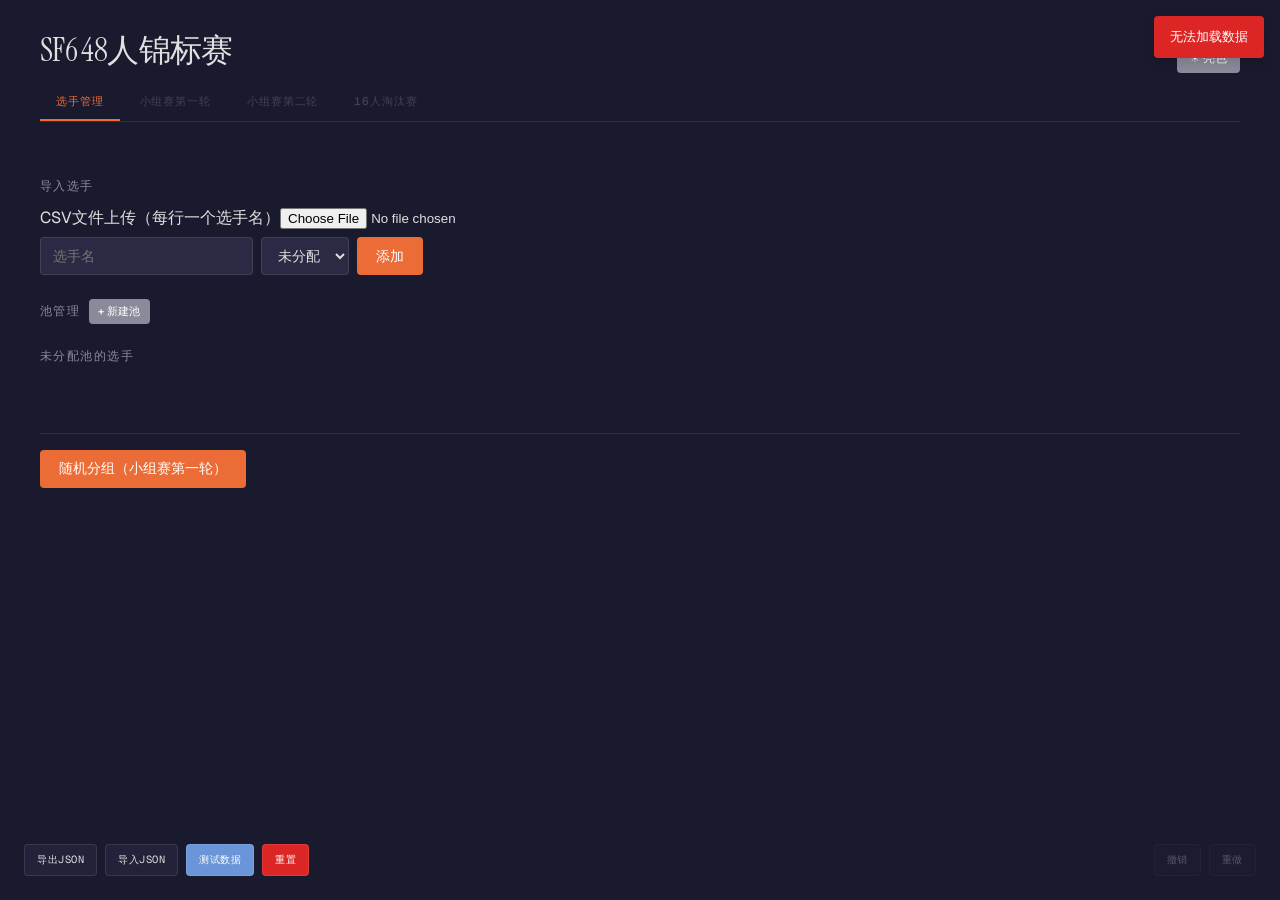
==== templates/index.html @ b0669866 "fix: move re-random button above undo, keep redo button" ====
<!DOCTYPE html>
<html lang="zh-CN">
<head>
  <meta charset="UTF-8">
  <meta name="viewport" content="width=device-width, initial-scale=1.0">
  <title>SF6 48人锦标赛</title>
  <link href="https://fonts.googleapis.com/css2?family=Instrument+Serif:ital@0;1&family=Geist:wght@400;500;600&family=Geist+Mono:wght@400;500;600&display=swap" rel="stylesheet">
  <link rel="stylesheet" href="/static/style.css">
</head>
<body>
  <header>
    <div style="display:flex;justify-content:space-between;align-items:center;">
      <h1>SF6 48人锦标赛</h1>
      <button id="theme-toggle" class="secondary-btn" style="font-size:0.75rem;padding:0.4rem 0.8rem;">🌙 暗色</button>
    </div>
    <nav id="tabs">
      <button class="tab active" data-tab="players">选手管理</button>
      <button class="tab" data-tab="group1" disabled>小组赛第一轮</button>
      <button class="tab" data-tab="group2" disabled>小组赛第二轮</button>
      <button class="tab" data-tab="elimination" disabled>16人淘汰赛</button>
    </nav>
  </header>

  <main>
    <!-- 选手管理 -->
    <section id="tab-players" class="tab-content active">
      <div class="import-section">
        <p class="section-title">导入选手</p>
        <div class="import-csv">
          <label>CSV文件上传（每行一个选手名）<input type="file" id="csv-upload" accept=".csv"></label>
        </div>
        <div class="import-manual">
          <input type="text" id="player-name-input" placeholder="选手名">
          <select id="pool-select"><option value="">未分配</option></select>
          <button class="primary-btn" id="btn-add-player">添加</button>
        </div>
      </div>

      <div class="pool-section">
        <p class="section-title">池管理 <button class="secondary-btn" id="btn-create-pool" style="font-size:0.7rem;padding:0.3rem 0.6rem;">+ 新建池</button></p>
        <div id="pool-list"></div>
      </div>

      <div class="unassigned-section">
        <p class="section-title">未分配池的选手</p>
        <div id="unassigned-list" class="unassigned-list"></div>
      </div>

      <div class="action-section">
        <button class="primary-btn" id="btn-randomize-g1">随机分组（小组赛第一轮）</button>
        <div id="randomize-error" class="error-msg"></div>
      </div>
    </section>

    <!-- 小组赛第一轮 -->
    <section id="tab-group1" class="tab-content">
      <div id="g1-list-view" class="group-grid"></div>
      <div id="g1-detail-view" style="display:none">
        <button class="back-btn" id="g1-back">← 返回列表</button>
        <h3 id="g1-detail-title" class="section-title"></h3>
        <div id="g1-bracket-svg"></div>
      </div>
    </section>

    <!-- 小组赛第二轮 -->
    <section id="tab-group2" class="tab-content">
      <div id="g2-list-view" class="group-grid"></div>
      <div id="g2-detail-view" style="display:none">
        <button class="back-btn" id="g2-back">← 返回列表</button>
        <h3 id="g2-detail-title" class="section-title"></h3>
        <div id="g2-ranking"></div>
      </div>
    </section>

    <!-- 16人淘汰赛 -->
    <section id="tab-elimination" class="tab-content">
      <div id="elim-controls" style="margin-bottom:1rem;">
        <button class="primary-btn" id="btn-randomize-elim" style="display:none">随机签位</button>
      </div>
      <div id="elim-bracket-svg"></div>
    </section>
  </main>

  <div id="undo-redo">
    <button id="btn-randomize-elim-again" style="display:none;background:var(--color-accent);color:#fff;">重新随机</button>
    <button id="btn-undo" disabled>撤销</button>
    <button id="btn-redo" disabled>重做</button>
  </div>

  <div id="io-buttons">
    <button id="btn-export">导出JSON</button>
    <label>导入JSON <input type="file" id="import-file" accept=".json" hidden></label>
    <button id="btn-test" style="background:var(--color-link);color:#fff;">测试数据</button>
    <button id="btn-reset" style="background:#dc2626;color:#fff;">重置</button>
  </div>

  <div id="toast-container"></div>

  <script src="/static/svg_renderer.js"></script>
  <script src="/static/player_manager.js"></script>
  <script src="/static/app.js"></script>
</body>
</html>
---- static/style.css ----
/* SF6 Tournament Tool - Design System from Diagrams */
*, *::before, *::after { box-sizing: border-box; margin: 0; padding: 0; }

:root, [data-theme="dark"] {
  --color-paper:   #1a1a2e;
  --color-ink:     #e0e0e0;
  --color-muted:   #8a8a9a;
  --color-accent:  #eb6c36;
  --color-soft:    #6a6a7a;
  --color-rule:    rgba(255,255,255,0.10);
  --color-link:    #6a95d8;
  --color-card:    #22223a;
  --color-input:   #2a2a44;
  --font-sans:     'Geist', system-ui, sans-serif;
  --font-serif:    'Instrument Serif', serif;
  --font-mono:     'Geist Mono', ui-monospace, monospace;
}

[data-theme="light"] {
  --color-paper:   #f5f5f5;
  --color-ink:     #2d3142;
  --color-muted:   #4f5d75;
  --color-accent:  #eb6c36;
  --color-soft:    #7a8399;
  --color-rule:    rgba(45,49,66,0.12);
  --color-link:    #2e5aa8;
  --color-card:    #ffffff;
  --color-input:   #ffffff;
}

body {
  font-family: var(--font-sans);
  background: var(--color-paper);
  color: var(--color-ink);
  min-height: 100vh;
  padding: 2rem;
}

/* Header */
header {
  max-width: 1200px;
  margin: 0 auto 2rem;
}

header h1 {
  font-family: var(--font-serif);
  font-size: clamp(1.5rem, 2.4vw + 0.75rem, 2rem);
  font-weight: 400;
  letter-spacing: -0.02em;
  line-height: 1.15;
  color: var(--color-ink);
  margin-bottom: 1rem;
}

/* Tabs */
#tabs {
  display: flex;
  gap: 4px;
  border-bottom: 1px solid var(--color-rule);
  padding-bottom: 0;
}

.tab {
  font-family: var(--font-mono);
  font-size: 0.7rem;
  font-weight: 500;
  letter-spacing: 0.08em;
  text-transform: uppercase;
  padding: 0.6rem 1rem;
  border: none;
  background: transparent;
  color: var(--color-muted);
  cursor: pointer;
  border-bottom: 2px solid transparent;
  transition: all 0.2s;
}

.tab:hover { color: var(--color-ink); }
.tab.active { color: var(--color-accent); border-bottom-color: var(--color-accent); }
.tab:disabled { opacity: 0.35; cursor: not-allowed; }

/* Main Content */
main {
  max-width: 1200px;
  margin: 0 auto;
}

.tab-content { display: none; padding: 1.5rem 0; }
.tab-content.active { display: block; }

/* Buttons */
.primary-btn {
  font-family: var(--font-sans);
  font-size: 0.85rem;
  font-weight: 500;
  background: var(--color-accent);
  color: #fff;
  border: none;
  padding: 0.6rem 1.2rem;
  border-radius: 4px;
  cursor: pointer;
  transition: opacity 0.2s;
}

.primary-btn:hover { opacity: 0.85; }

.secondary-btn {
  font-family: var(--font-sans);
  font-size: 0.85rem;
  font-weight: 500;
  background: var(--color-muted);
  color: #fff;
  border: none;
  padding: 0.6rem 1.2rem;
  border-radius: 4px;
  cursor: pointer;
  transition: opacity 0.2s;
}

.secondary-btn:hover { opacity: 0.85; }

.error-msg { color: var(--color-accent); font-size: 0.8rem; margin-top: 0.5rem; }

/* Import Section */
.import-section, .pool-section, .unassigned-section, .action-section {
  margin-bottom: 1.5rem;
}

.section-title {
  font-family: var(--font-mono);
  font-size: 0.75rem;
  font-weight: 500;
  letter-spacing: 0.12em;
  text-transform: uppercase;
  color: var(--color-muted);
  margin-bottom: 0.75rem;
}

.import-manual {
  display: flex;
  gap: 0.5rem;
  margin-top: 0.5rem;
}

.import-manual input,
.import-manual select {
  font-family: var(--font-sans);
  font-size: 0.85rem;
  padding: 0.5rem 0.75rem;
  border: 1px solid var(--color-rule);
  background: var(--color-input);
  color: var(--color-ink);
  border-radius: 4px;
  outline: none;
}

.import-manual input:focus,
.import-manual select:focus {
  border-color: var(--color-accent);
}

/* Pool Cards */
.pool-card {
  background: var(--color-card);
  border: 1px solid var(--color-rule);
  border-radius: 6px;
  padding: 1rem;
  margin-bottom: 0.75rem;
}

.pool-header {
  display: flex;
  justify-content: space-between;
  align-items: center;
}

.pool-header .pool-name {
  font-weight: 500;
  font-size: 0.9rem;
}

.pool-header .count {
  font-family: var(--font-mono);
  font-size: 0.7rem;
  color: var(--color-soft);
}

.pool-players {
  margin-top: 0.75rem;
  display: flex;
  flex-wrap: wrap;
  gap: 0.4rem;
}

/* Player Cards */
.player-card {
  display: inline-flex;
  align-items: center;
  gap: 0.4rem;
  background: var(--color-card);
  border: 1px solid var(--color-rule);
  padding: 0.35rem 0.6rem;
  border-radius: 4px;
  cursor: grab;
  font-size: 0.8rem;
  transition: border-color 0.2s;
}

.player-card:hover { border-color: var(--color-muted); }
.player-card:active { cursor: grabbing; }

.player-card .rename-input {
  font-family: var(--font-sans);
  font-size: 0.8rem;
  background: transparent;
  border: none;
  color: var(--color-ink);
  width: 80px;
  outline: none;
  border-bottom: 1px solid var(--color-accent);
}

.btn-delete-player {
  background: none;
  border: none;
  color: var(--color-soft);
  cursor: pointer;
  font-size: 0.9rem;
  line-height: 1;
  padding: 0 2px;
  opacity: 0.5;
  transition: opacity 0.2s;
}

.btn-delete-player:hover { opacity: 1; color: var(--color-accent); }

/* Unassigned */
.unassigned-list {
  display: flex;
  flex-wrap: wrap;
  gap: 0.4rem;
  min-height: 2rem;
}

/* Action Section */
.action-section {
  display: flex;
  align-items: center;
  gap: 0.75rem;
  flex-wrap: wrap;
  padding-top: 1rem;
  border-top: 1px solid var(--color-rule);
}

/* Group Grid */
.group-grid {
  display: grid;
  grid-template-columns: repeat(auto-fill, minmax(180px, 1fr));
  gap: 0.75rem;
}

.group-card {
  background: var(--color-card);
  border: 1px solid var(--color-rule);
  border-radius: 6px;
  padding: 1rem;
  cursor: pointer;
  transition: border-color 0.2s;
}

.group-card:hover { border-color: var(--color-accent); }

.group-card h4 {
  font-family: var(--font-mono);
  font-size: 0.7rem;
  font-weight: 500;
  letter-spacing: 0.1em;
  text-transform: uppercase;
  color: var(--color-muted);
  margin-bottom: 0.5rem;
}

.group-player {
  font-size: 0.8rem;
  padding: 0.15rem 0;
  color: var(--color-ink);
}

.result {
  margin-top: 0.5rem;
  font-size: 0.75rem;
  font-weight: 500;
}

.result.first { color: var(--color-accent); }
.result.second { color: var(--color-muted); }

/* Back Button */
.back-btn {
  font-family: var(--font-sans);
  font-size: 0.8rem;
  background: none;
  border: 1px solid var(--color-rule);
  color: var(--color-muted);
  padding: 0.4rem 0.8rem;
  border-radius: 4px;
  cursor: pointer;
  margin-bottom: 1rem;
  transition: all 0.2s;
}

.back-btn:hover { border-color: var(--color-ink); color: var(--color-ink); }

/* Ranking Table */
.ranking-list {
  display: flex;
  flex-direction: column;
  gap: 0.5rem;
  max-width: 400px;
}

.ranking-card {
  background: var(--color-card);
  border: 1px solid var(--color-rule);
  border-radius: 6px;
  padding: 0.75rem 1rem;
  display: flex;
  align-items: center;
  gap: 0.6rem;
  cursor: grab;
  transition: border-color 0.2s;
}

.ranking-card:hover { border-color: var(--color-muted); }
.ranking-card:active { cursor: grabbing; }

.rank-num {
  font-family: var(--font-mono);
  font-size: 0.75rem;
  font-weight: 600;
  color: var(--color-accent);
  min-width: 1.5rem;
}

.rank-name {
  flex: 1;
  font-size: 0.85rem;
}

.rank-input {
  font-family: var(--font-mono);
  font-size: 0.8rem;
  width: 2.5rem;
  text-align: center;
  background: var(--color-input);
  color: var(--color-ink);
  border: 1px solid var(--color-rule);
  border-radius: 3px;
  padding: 0.25rem;
  outline: none;
}

.rank-input:focus { border-color: var(--color-accent); }

.drag-hint {
  font-family: var(--font-mono);
  font-size: 0.65rem;
  color: var(--color-soft);
  margin-top: 0.5rem;
}

/* Toast Notifications */
#toast-container {
  position: fixed;
  top: 1rem;
  right: 1rem;
  z-index: 9999;
  display: flex;
  flex-direction: column;
  gap: 0.5rem;
}

.toast {
  font-family: var(--font-sans);
  font-size: 0.8rem;
  padding: 0.75rem 1rem;
  border-radius: 4px;
  color: #fff;
  box-shadow: 0 4px 12px rgba(0,0,0,0.15);
  animation: toast-in 0.3s ease-out;
  max-width: 300px;
}

.toast-success { background: #16a34a; }
.toast-error { background: #dc2626; }
.toast-info { background: var(--color-link); }

@keyframes toast-in {
  from { opacity: 0; transform: translateX(20px); }
  to { opacity: 1; transform: translateX(0); }
}

/* Undo/Redo & IO Buttons */
#undo-redo, #io-buttons {
  position: fixed;
  bottom: 1.5rem;
  display: flex;
  gap: 0.5rem;
}

#undo-redo { right: 1.5rem; }
#io-buttons { left: 1.5rem; }

#undo-redo button,
#io-buttons button,
#io-buttons label {
  font-family: var(--font-mono);
  font-size: 0.65rem;
  letter-spacing: 0.05em;
  padding: 0.5rem 0.75rem;
  background: var(--color-card);
  color: var(--color-ink);
  border: 1px solid var(--color-rule);
  border-radius: 4px;
  cursor: pointer;
  transition: all 0.2s;
}

#undo-redo button:hover,
#io-buttons button:hover,
#io-buttons label:hover {
  border-color: var(--color-muted);
  color: var(--color-ink);
}

#undo-redo button:disabled { opacity: 0.3; cursor: not-allowed; }

/* SVG Styles */
svg {
  width: 100%;
  display: block;
}

/* Modal */
.modal-overlay {
  position: fixed;
  top: 0; left: 0; right: 0; bottom: 0;
  background: rgba(0,0,0,0.4);
  display: flex;
  align-items: center;
  justify-content: center;
  z-index: 10000;
}

.modal-box {
  background: var(--color-card);
  border: 1px solid var(--color-rule);
  border-radius: 6px;
  padding: 1.5rem;
  min-width: 300px;
}

.modal-box h4 {
  font-family: var(--font-sans);
  font-size: 0.9rem;
  font-weight: 500;
  margin-bottom: 1rem;
  color: var(--color-ink);
}

.modal-box input {
  font-family: var(--font-sans);
  font-size: 0.85rem;
  width: 100%;
  padding: 0.5rem 0.75rem;
  border: 1px solid var(--color-rule);
  border-radius: 4px;
  margin-bottom: 1rem;
  outline: none;
  background: var(--color-input);
  color: var(--color-ink);
}

.modal-box input:focus { border-color: var(--color-accent); }

.modal-buttons {
  display: flex;
  gap: 0.5rem;
  justify-content: flex-end;
}

.modal-buttons button {
  font-family: var(--font-sans);
  font-size: 0.85rem;
  padding: 0.5rem 1rem;
  border: none;
  border-radius: 4px;
  cursor: pointer;
}

.modal-buttons .btn-ok { background: var(--color-accent); color: #fff; }
.modal-buttons .btn-cancel { background: var(--color-rule); color: var(--color-ink); }

/* Preview Group */
.preview-header {
  display: flex;
  justify-content: space-between;
  align-items: center;
  margin-bottom: 1rem;
}

.preview-actions {
  display: flex;
  gap: 0.5rem;
}

.group-preview-grid {
  display: grid;
  grid-template-columns: repeat(4, 1fr);
  gap: 1rem;
}

.group-preview-card {
  background: var(--color-card);
  border: 1px solid var(--color-rule);
  border-radius: 6px;
  padding: 1rem;
}

.group-preview-card h4 {
  font-family: var(--font-mono);
  font-size: 0.7rem;
  font-weight: 500;
  letter-spacing: 0.1em;
  text-transform: uppercase;
  color: var(--color-muted);
  margin-bottom: 0.75rem;
}

.group-preview-players {
  min-height: 3rem;
  display: flex;
  flex-direction: column;
  gap: 0.4rem;
  padding: 0.5rem;
  border: 1px dashed var(--color-rule);
  border-radius: 4px;
  transition: background 0.2s;
}

.group-preview-players .player-card {
  width: 100%;
}

.group-preview-players .player-card.selected {
  border-color: var(--color-accent);
  background: rgba(235,108,54,0.08);
}

/* Responsive */
@media (max-width: 768px) {
  body { padding: 1rem; }
  .group-grid { grid-template-columns: repeat(auto-fill, minmax(150px, 1fr)); }
  #undo-redo, #io-buttons { bottom: 0.75rem; }
  #io-buttons { left: 0.75rem; }
  #undo-redo { right: 0.75rem; }
}
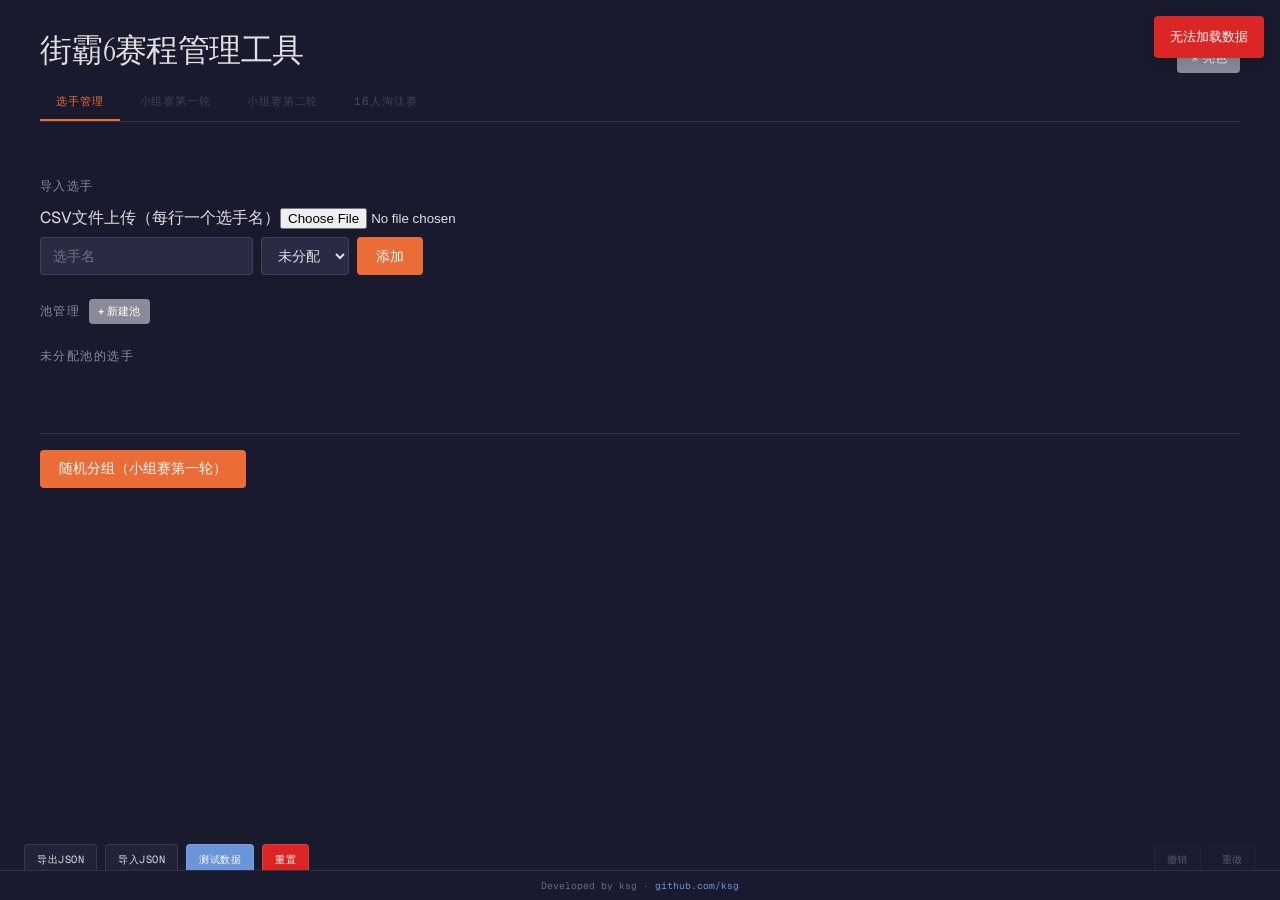
==== commit ccd7b21a: "feat: update title to 街霸6赛程管理工具, add developer watermark" ====
--- a/templates/index.html
+++ b/templates/index.html
@@ -3,14 +3,14 @@
 <head>
   <meta charset="UTF-8">
   <meta name="viewport" content="width=device-width, initial-scale=1.0">
-  <title>SF6 48人锦标赛</title>
+  <title>街霸6赛程管理工具</title>
   <link href="https://fonts.googleapis.com/css2?family=Instrument+Serif:ital@0;1&family=Geist:wght@400;500;600&family=Geist+Mono:wght@400;500;600&display=swap" rel="stylesheet">
   <link rel="stylesheet" href="/static/style.css">
 </head>
 <body>
   <header>
     <div style="display:flex;justify-content:space-between;align-items:center;">
-      <h1>SF6 48人锦标赛</h1>
+      <h1>街霸6赛程管理工具</h1>
       <button id="theme-toggle" class="secondary-btn" style="font-size:0.75rem;padding:0.4rem 0.8rem;">🌙 暗色</button>
     </div>
     <nav id="tabs">
@@ -96,6 +96,10 @@
 
   <div id="toast-container"></div>
 
+  <footer style="position:fixed;bottom:0;left:0;right:0;text-align:center;padding:0.5rem;font-family:var(--font-mono);font-size:0.6rem;color:var(--color-soft);background:var(--color-paper);border-top:1px solid var(--color-rule);">
+    Developed by ksg · <a href="https://github.com/ksg" style="color:var(--color-link);text-decoration:none;">github.com/ksg</a>
+  </footer>
+
   <script src="/static/svg_renderer.js"></script>
   <script src="/static/player_manager.js"></script>
   <script src="/static/app.js"></script>
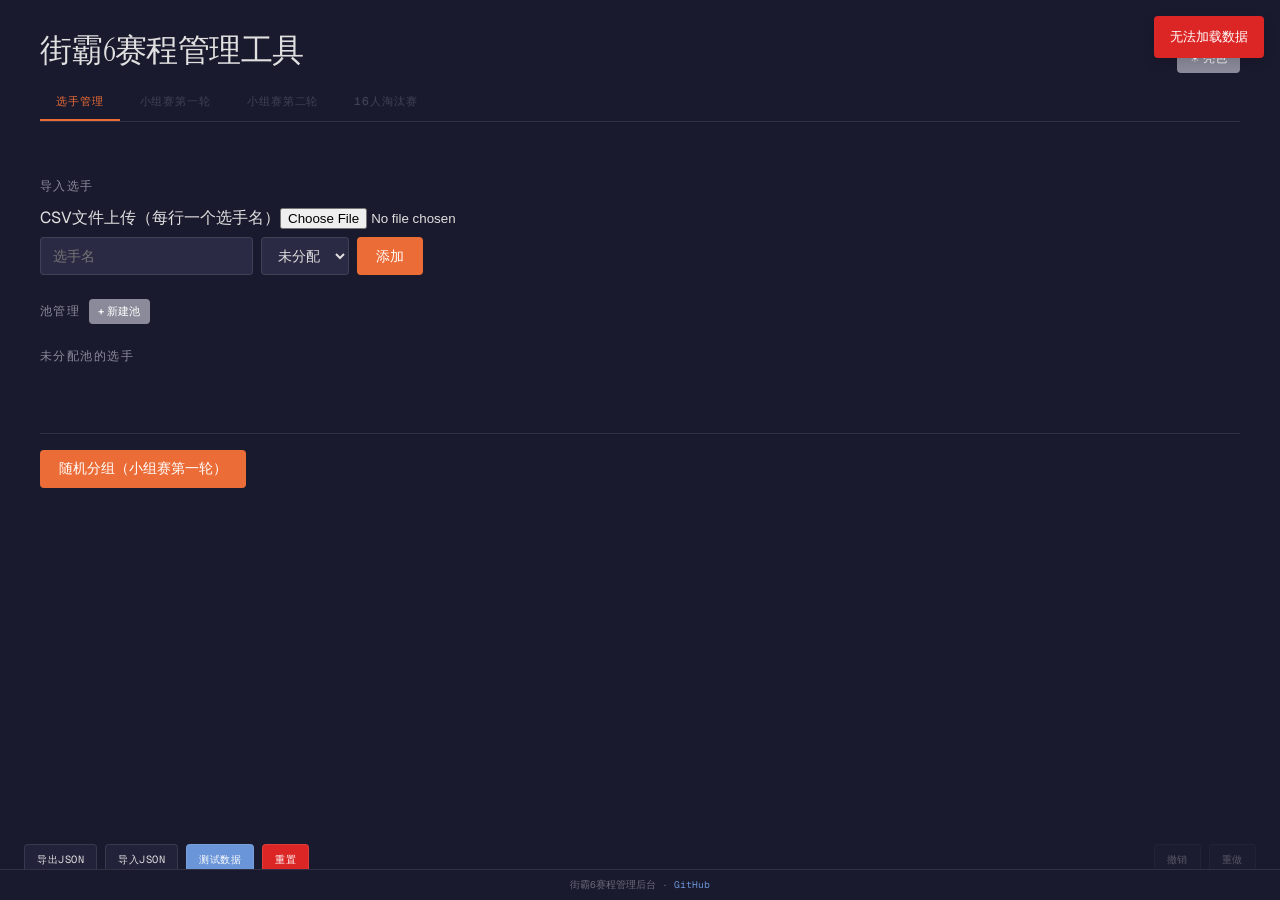
==== commit 35034cf4: "chore: rename to 街霸6赛程管理后台, update GitHub link" ====
--- a/templates/index.html
+++ b/templates/index.html
@@ -97,7 +97,7 @@
   <div id="toast-container"></div>
 
   <footer style="position:fixed;bottom:0;left:0;right:0;text-align:center;padding:0.5rem;font-family:var(--font-mono);font-size:0.6rem;color:var(--color-soft);background:var(--color-paper);border-top:1px solid var(--color-rule);">
-    Developed by ksg · <a href="https://github.com/ksg" style="color:var(--color-link);text-decoration:none;">github.com/ksg</a>
+    街霸6赛程管理后台 · <a href="https://github.com/muxiaoshu1345-lang/SF6-Tournament-Manager" style="color:var(--color-link);text-decoration:none;">GitHub</a>
   </footer>
 
   <script src="/static/svg_renderer.js"></script>
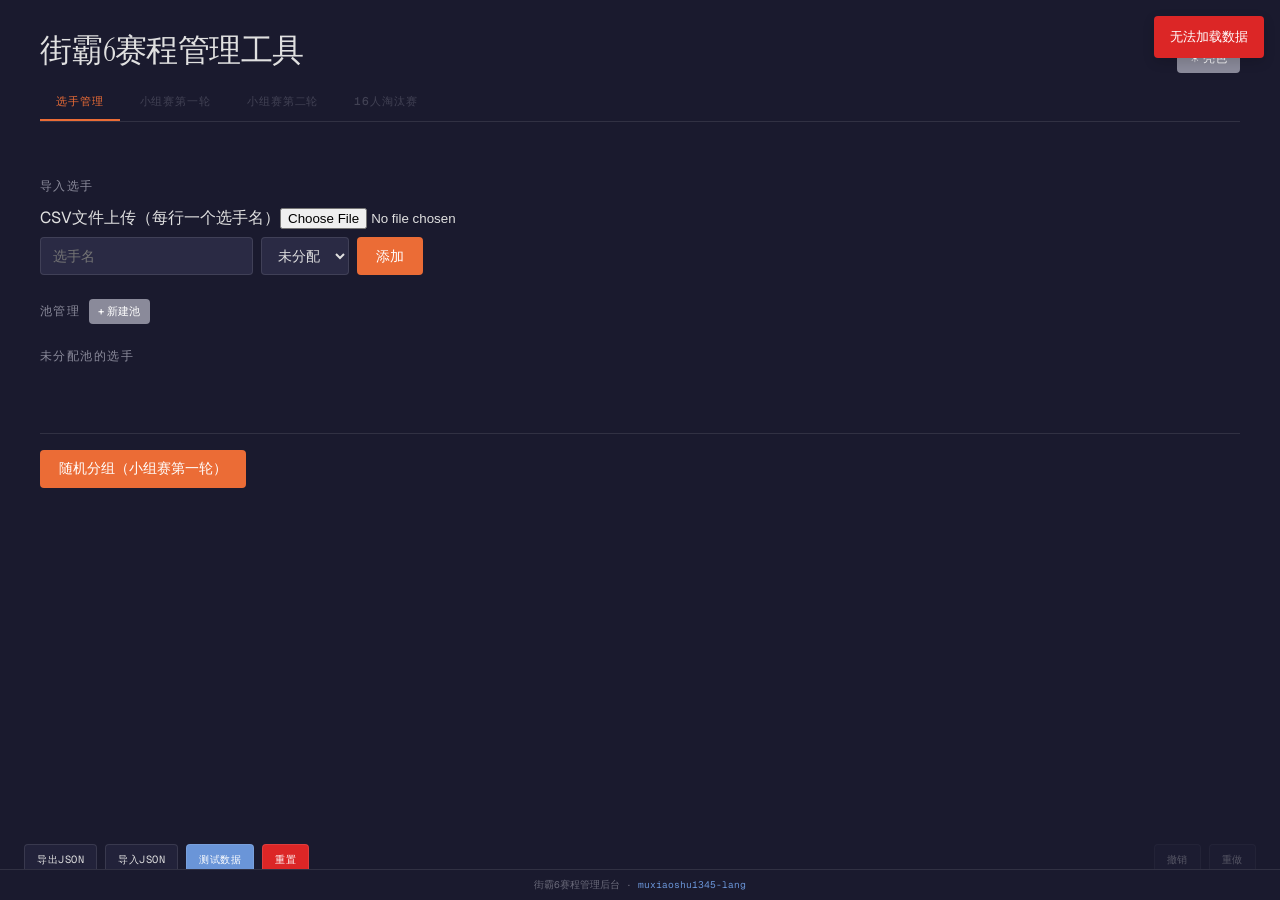
==== commit 2f72e1b2: "fix: watermark links to author profile" ====
--- a/templates/index.html
+++ b/templates/index.html
@@ -97,7 +97,7 @@
   <div id="toast-container"></div>
 
   <footer style="position:fixed;bottom:0;left:0;right:0;text-align:center;padding:0.5rem;font-family:var(--font-mono);font-size:0.6rem;color:var(--color-soft);background:var(--color-paper);border-top:1px solid var(--color-rule);">
-    街霸6赛程管理后台 · <a href="https://github.com/muxiaoshu1345-lang/SF6-Tournament-Manager" style="color:var(--color-link);text-decoration:none;">GitHub</a>
+    街霸6赛程管理后台 · <a href="https://github.com/muxiaoshu1345-lang" style="color:var(--color-link);text-decoration:none;">muxiaoshu1345-lang</a>
   </footer>
 
   <script src="/static/svg_renderer.js"></script>
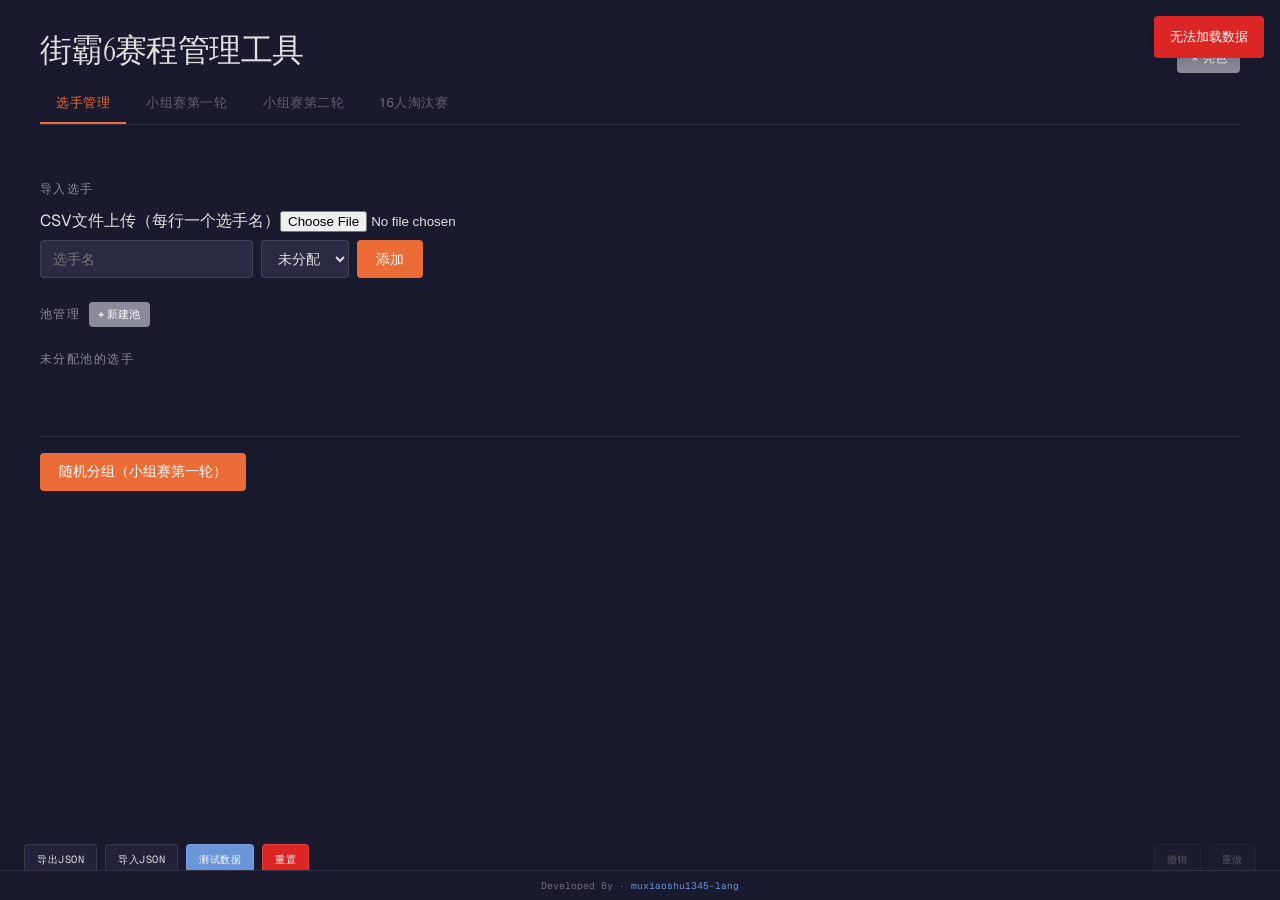
==== commit dd95bc57: "feat: enable drag-and-drop players between pools and to unassigned" ====
--- a/templates/index.html
+++ b/templates/index.html
@@ -97,7 +97,7 @@
   <div id="toast-container"></div>
 
   <footer style="position:fixed;bottom:0;left:0;right:0;text-align:center;padding:0.5rem;font-family:var(--font-mono);font-size:0.6rem;color:var(--color-soft);background:var(--color-paper);border-top:1px solid var(--color-rule);">
-    街霸6赛程管理后台 · <a href="https://github.com/muxiaoshu1345-lang" style="color:var(--color-link);text-decoration:none;">muxiaoshu1345-lang</a>
+    Developed By · <a href="https://github.com/muxiaoshu1345-lang" style="color:var(--color-link);text-decoration:none;">muxiaoshu1345-lang</a>
   </footer>
 
   <script src="/static/svg_renderer.js"></script>
--- a/static/style.css
+++ b/static/style.css
@@ -61,21 +61,20 @@
 }
 
 .tab {
-  font-family: var(--font-mono);
-  font-size: 0.7rem;
-  font-weight: 500;
-  letter-spacing: 0.08em;
-  text-transform: uppercase;
+  font-family: var(--font-sans);
+  font-size: 0.8rem;
+  font-weight: 500;
+  letter-spacing: 0.04em;
   padding: 0.6rem 1rem;
   border: none;
   background: transparent;
-  color: var(--color-muted);
+  color: var(--color-ink);
   cursor: pointer;
   border-bottom: 2px solid transparent;
   transition: all 0.2s;
 }
 
-.tab:hover { color: var(--color-ink); }
+.tab:hover { color: var(--color-accent); }
 .tab.active { color: var(--color-accent); border-bottom-color: var(--color-accent); }
 .tab:disabled { opacity: 0.35; cursor: not-allowed; }
 
@@ -271,12 +270,10 @@
 .group-card:hover { border-color: var(--color-accent); }
 
 .group-card h4 {
-  font-family: var(--font-mono);
-  font-size: 0.7rem;
-  font-weight: 500;
-  letter-spacing: 0.1em;
-  text-transform: uppercase;
-  color: var(--color-muted);
+  font-family: var(--font-sans);
+  font-size: 0.8rem;
+  font-weight: 600;
+  color: var(--color-ink);
   margin-bottom: 0.5rem;
 }
 
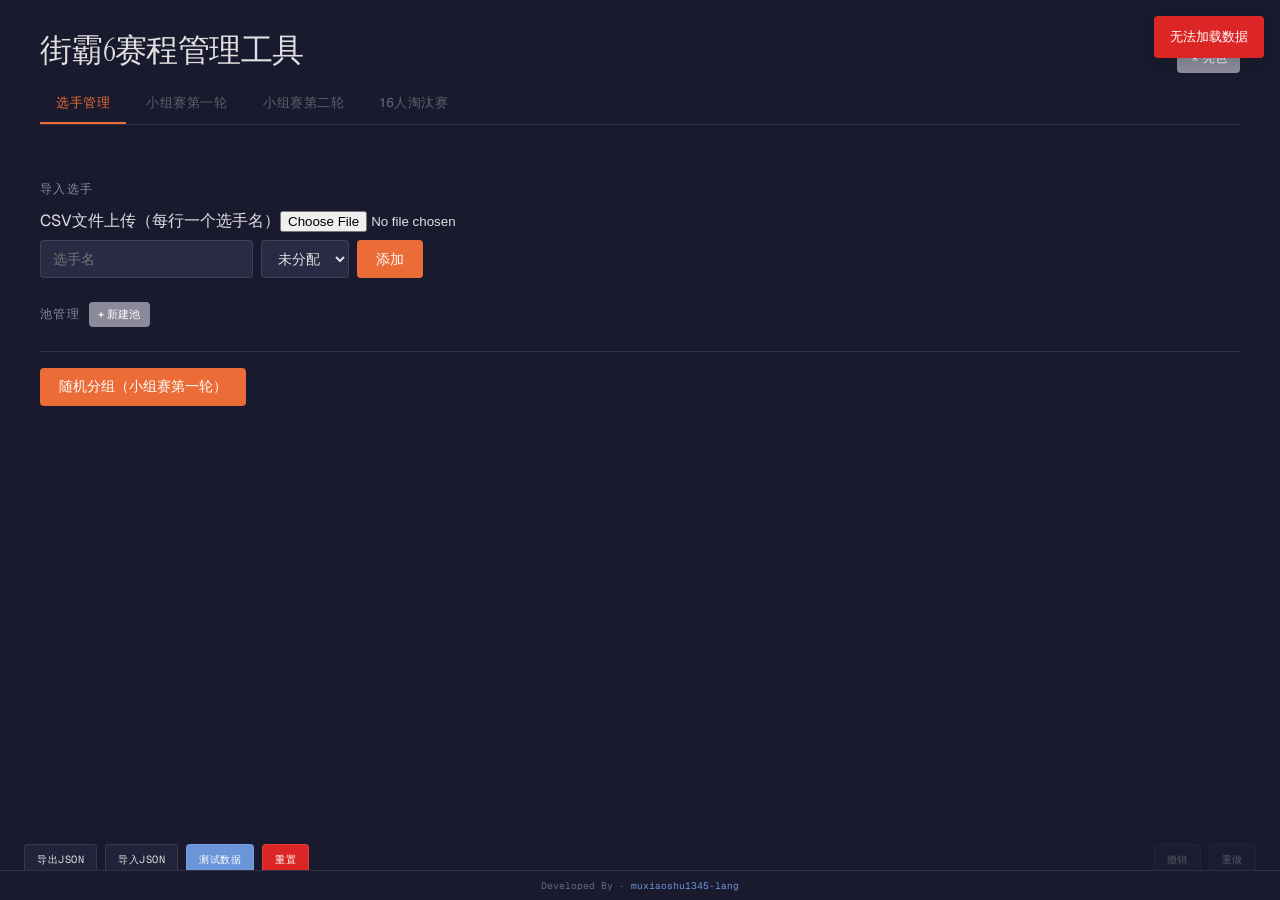
==== commit c2e7dac7: "remove: unassigned section since all players default to pool" ====
--- a/templates/index.html
+++ b/templates/index.html
@@ -39,11 +39,6 @@
       <div class="pool-section">
         <p class="section-title">池管理 <button class="secondary-btn" id="btn-create-pool" style="font-size:0.7rem;padding:0.3rem 0.6rem;">+ 新建池</button></p>
         <div id="pool-list"></div>
-      </div>
-
-      <div class="unassigned-section">
-        <p class="section-title">未分配池的选手</p>
-        <div id="unassigned-list" class="unassigned-list"></div>
       </div>
 
       <div class="action-section">
--- a/static/style.css
+++ b/static/style.css
@@ -233,14 +233,6 @@
 
 .btn-delete-player:hover { opacity: 1; color: var(--color-accent); }
 
-/* Unassigned */
-.unassigned-list {
-  display: flex;
-  flex-wrap: wrap;
-  gap: 0.4rem;
-  min-height: 2rem;
-}
-
 /* Action Section */
 .action-section {
   display: flex;
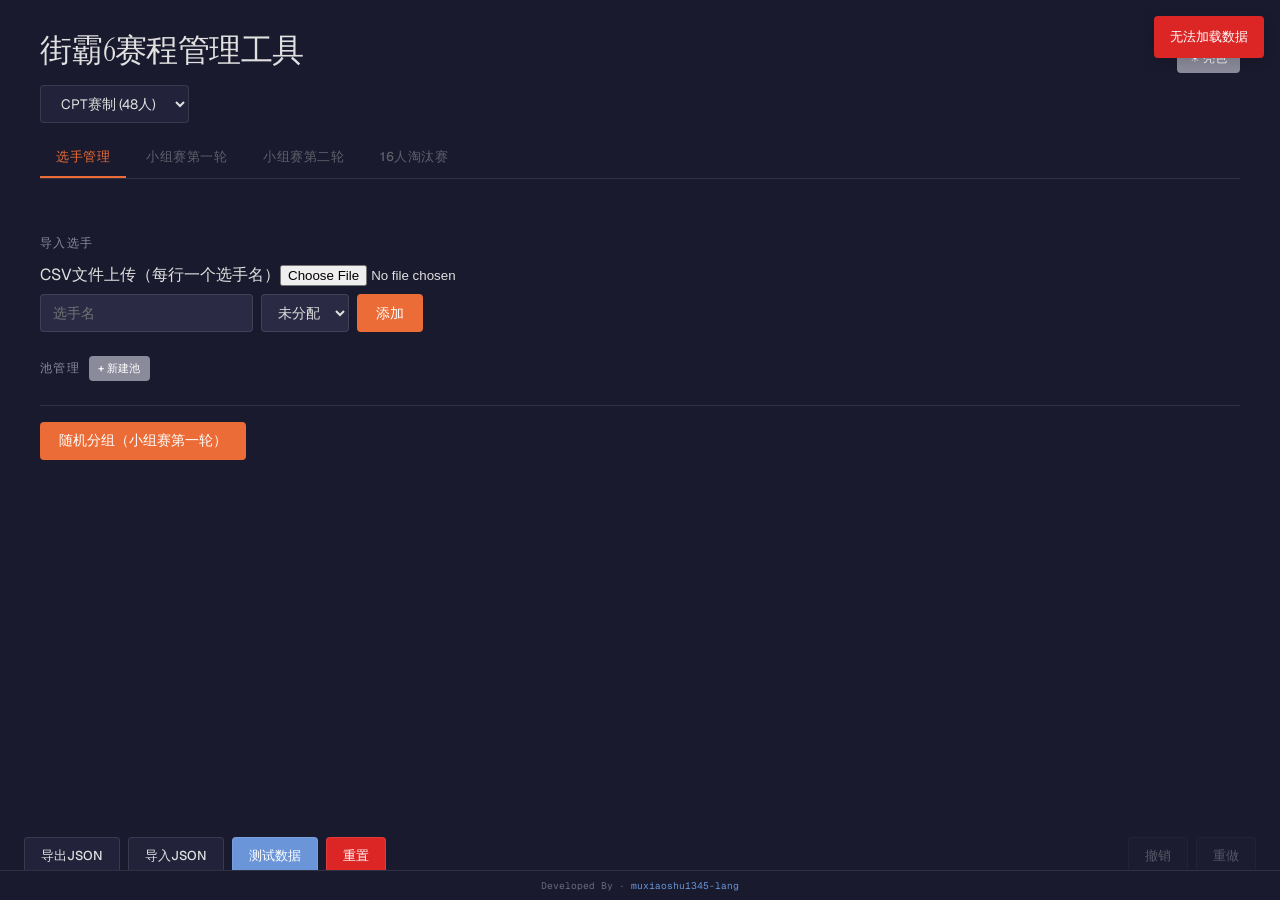
==== commit 8d74f33d: "feat: add format switch UI with dynamic tab rendering" ====
--- a/templates/index.html
+++ b/templates/index.html
@@ -12,6 +12,12 @@
     <div style="display:flex;justify-content:space-between;align-items:center;">
       <h1>街霸6赛程管理工具</h1>
       <button id="theme-toggle" class="secondary-btn" style="font-size:0.75rem;padding:0.4rem 0.8rem;">🌙 暗色</button>
+    </div>
+    <div class="format-switch">
+      <select id="format-select">
+        <option value="cpt">CPT赛制 (48人)</option>
+        <option value="double_elim_32">32人淘汰赛</option>
+      </select>
     </div>
     <nav id="tabs">
       <button class="tab active" data-tab="players">选手管理</button>
@@ -67,12 +73,32 @@
       </div>
     </section>
 
-    <!-- 16人淘汰赛 -->
+    <!-- 16人淘汰赛 (CPT) -->
     <section id="tab-elimination" class="tab-content">
       <div id="elim-controls" style="margin-bottom:1rem;">
         <button class="primary-btn" id="btn-randomize-elim" style="display:none">随机签位</button>
       </div>
       <div id="elim-bracket-svg"></div>
+    </section>
+
+    <!-- 32人淘汰赛: 初始配对 -->
+    <section id="tab-round1" class="tab-content">
+      <div id="round1-content"></div>
+    </section>
+
+    <!-- 32人淘汰赛: 胜者组 -->
+    <section id="tab-winners" class="tab-content">
+      <div id="winners-content"></div>
+    </section>
+
+    <!-- 32人淘汰赛: 败者组 -->
+    <section id="tab-losers" class="tab-content">
+      <div id="losers-content"></div>
+    </section>
+
+    <!-- 32人淘汰赛: 8强/总决赛 -->
+    <section id="tab-final8" class="tab-content">
+      <div id="final8-content"></div>
     </section>
   </main>
 
--- a/static/style.css
+++ b/static/style.css
@@ -52,6 +52,22 @@
   margin-bottom: 1rem;
 }
 
+/* Format Switch */
+.format-switch {
+  margin-bottom: 1rem;
+}
+
+.format-switch select {
+  font-family: var(--font-sans);
+  font-size: 0.85rem;
+  padding: 0.5rem 1rem;
+  background: var(--color-card);
+  color: var(--color-ink);
+  border: 1px solid var(--color-rule);
+  border-radius: 4px;
+  cursor: pointer;
+}
+
 /* Tabs */
 #tabs {
   display: flex;
@@ -189,6 +205,16 @@
   display: flex;
   flex-wrap: wrap;
   gap: 0.4rem;
+  min-height: 2.5rem;
+  padding: 0.5rem;
+  border: 1px dashed transparent;
+  border-radius: 4px;
+  transition: all 0.2s;
+}
+
+.pool-players.drag-over {
+  background: rgba(235,108,54,0.15);
+  border-color: var(--color-accent);
 }
 
 /* Player Cards */
@@ -403,10 +429,10 @@
 #undo-redo button,
 #io-buttons button,
 #io-buttons label {
-  font-family: var(--font-mono);
-  font-size: 0.65rem;
-  letter-spacing: 0.05em;
-  padding: 0.5rem 0.75rem;
+  font-family: var(--font-sans);
+  font-size: 0.8rem;
+  font-weight: 500;
+  padding: 0.6rem 1rem;
   background: var(--color-card);
   color: var(--color-ink);
   border: 1px solid var(--color-rule);
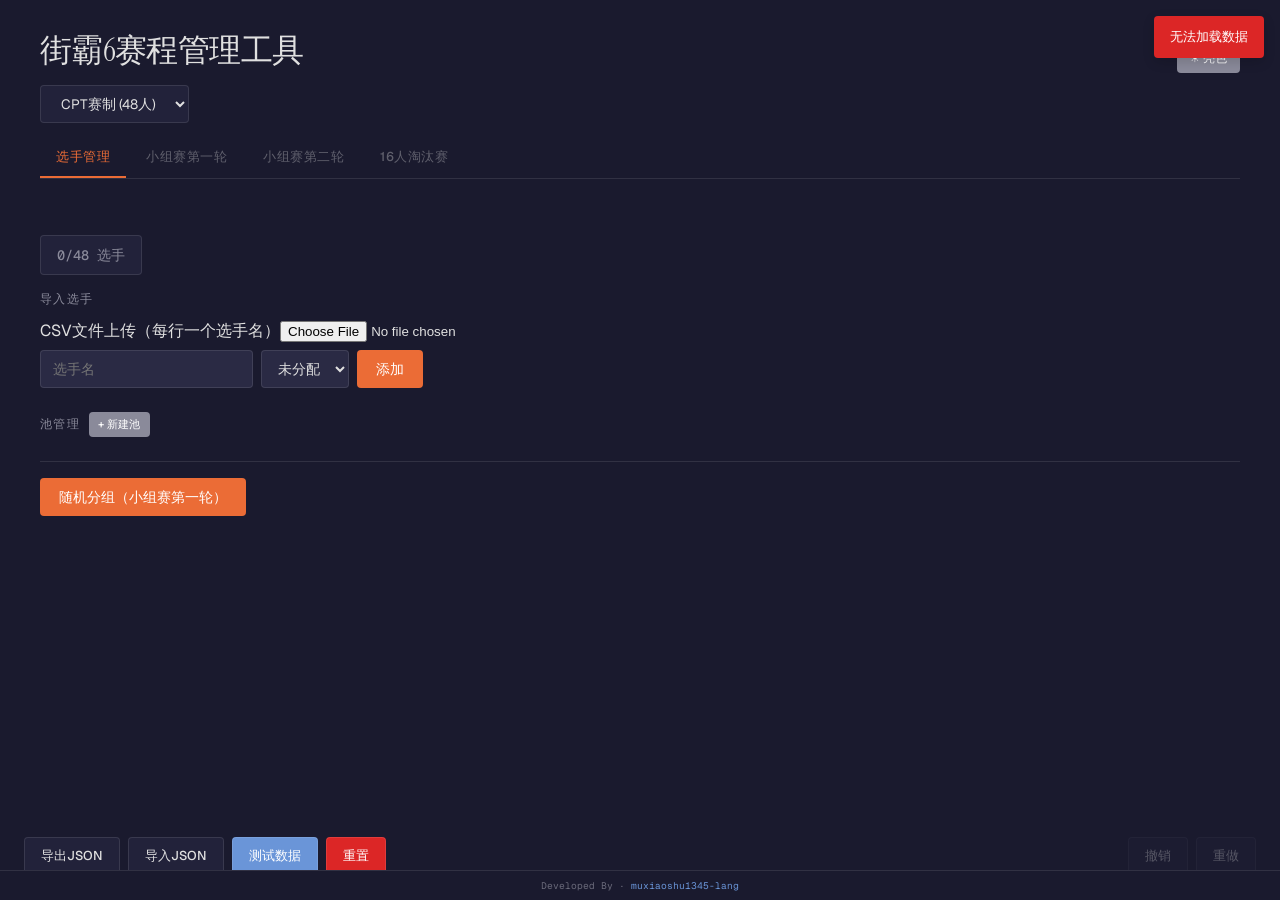
==== commit 035bd624: "feat: update player manager for multi-format support - Add format-specific player count display (e.g" ====
--- a/templates/index.html
+++ b/templates/index.html
@@ -30,6 +30,7 @@
   <main>
     <!-- 选手管理 -->
     <section id="tab-players" class="tab-content active">
+      <div id="player-count-display" class="player-count">0/48 选手</div>
       <div class="import-section">
         <p class="section-title">导入选手</p>
         <div class="import-csv">
--- a/static/style.css
+++ b/static/style.css
@@ -151,6 +151,25 @@
   margin-bottom: 0.75rem;
 }
 
+/* Player Count Display */
+.player-count {
+  font-family: var(--font-mono);
+  font-size: 0.85rem;
+  font-weight: 500;
+  color: var(--color-muted);
+  padding: 0.6rem 1rem;
+  background: var(--color-card);
+  border: 1px solid var(--color-rule);
+  border-radius: 4px;
+  margin-bottom: 1rem;
+  display: inline-block;
+}
+
+.player-count.ready {
+  color: #16a34a;
+  border-color: #16a34a;
+}
+
 .import-manual {
   display: flex;
   gap: 0.5rem;
